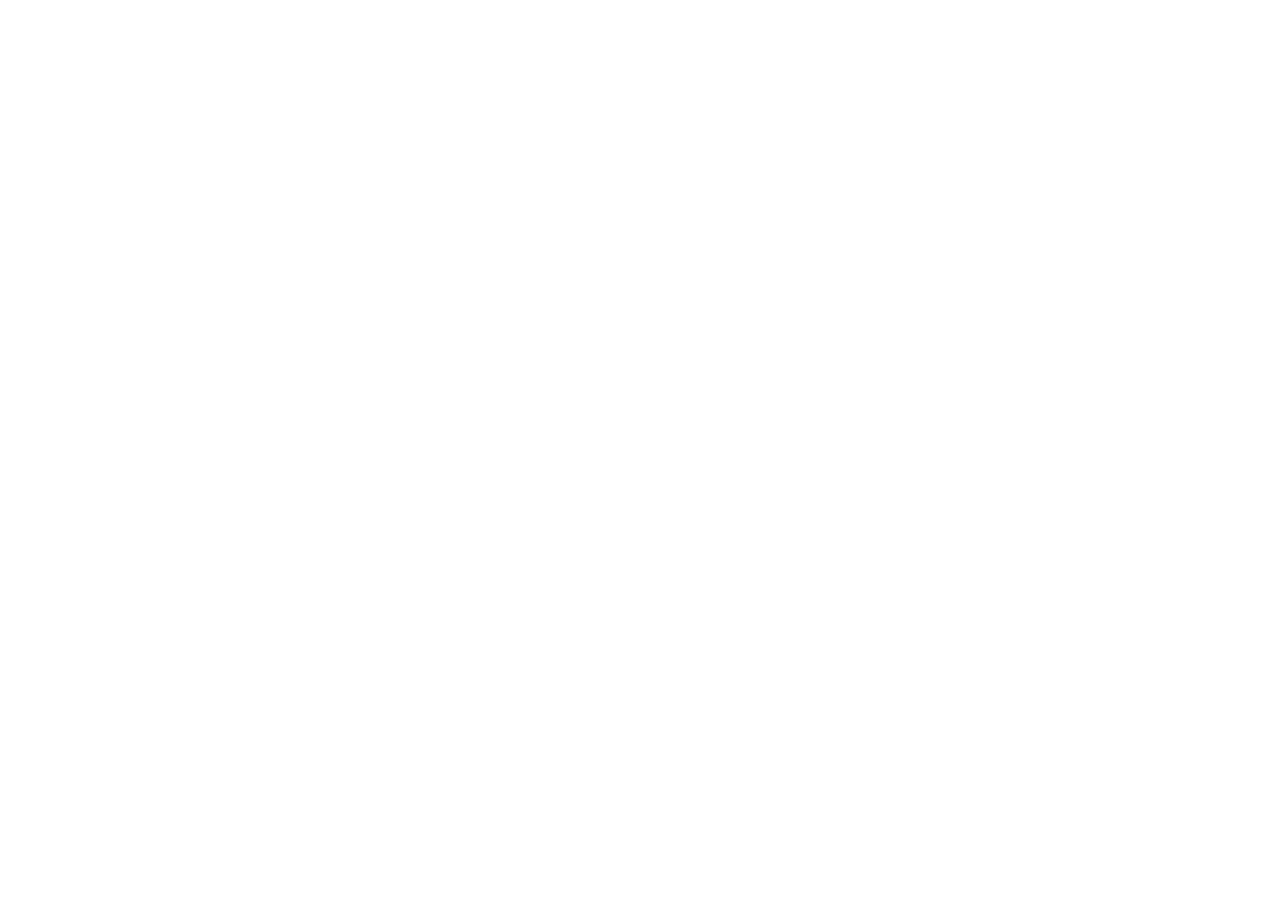
==== task_1.html @ 1d59918e "les_1" ====
<!DOCTYPE html>
<html lang="en">
<head>
    <meta charset="UTF-8">
    <title>Title</title>
</head>
<body>
<script>
    let celsius = prompt('Введите количество градусов по Цельсию:');
    let farengeit = (9/5) * celsius + 32;
    alert(`По Фаренгейту: ${farengeit}`)
</script>
</body>
</html>
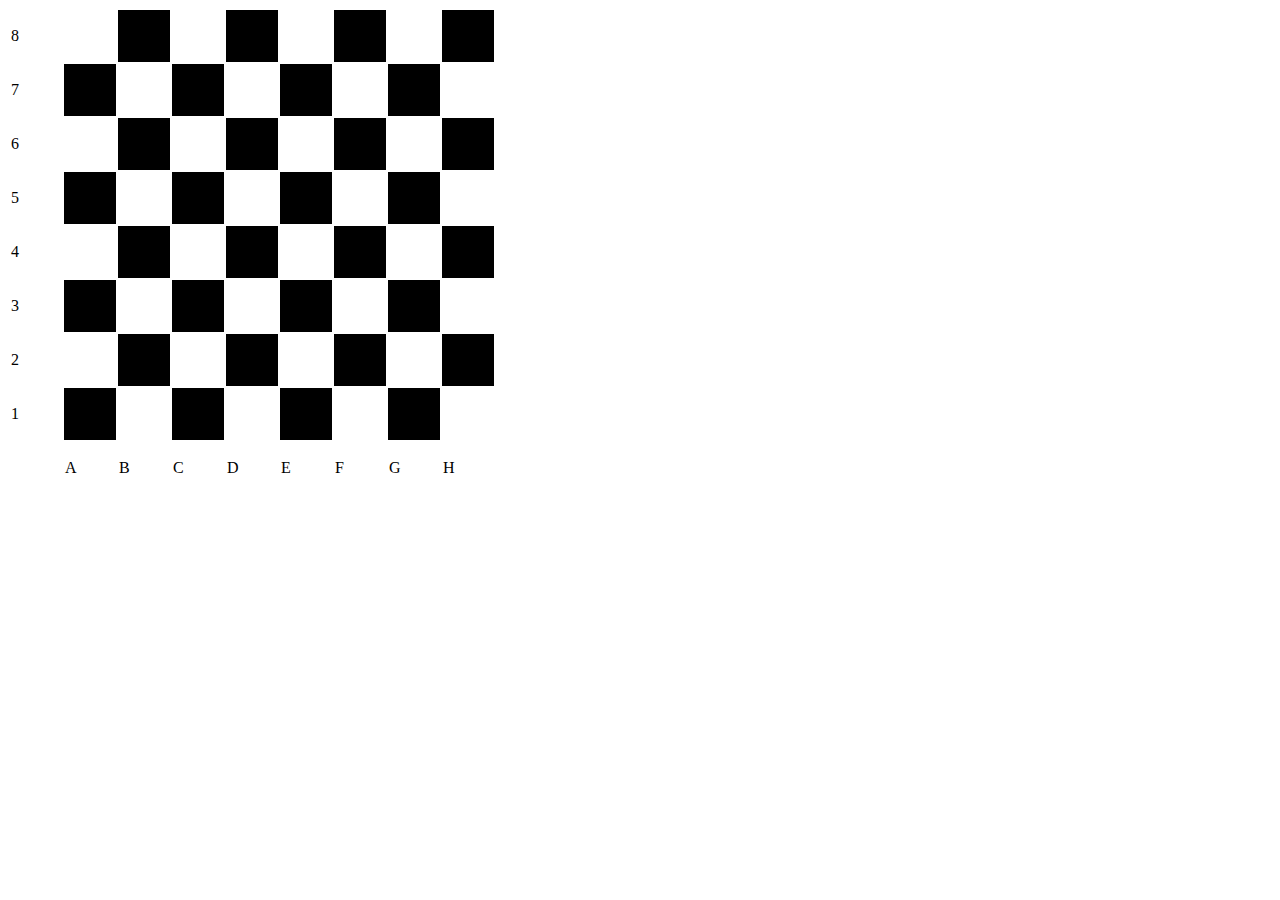
==== commit d7120d38: "les_5" ====
--- a/task_1.html
+++ b/task_1.html
@@ -2,13 +2,12 @@
 <html lang="en">
 <head>
     <meta charset="UTF-8">
-    <title>Title</title>
+    <title>Chess Board</title>
 </head>
 <body>
-<script>
-    let celsius = prompt('Введите количество градусов по Цельсию:');
-    let farengeit = (9/5) * celsius + 32;
-    alert(`По Фаренгейту: ${farengeit}`)
-</script>
+<div class="board"></div>
+<script src="task_1.js"></script>
 </body>
-</html>+</html>
+
+
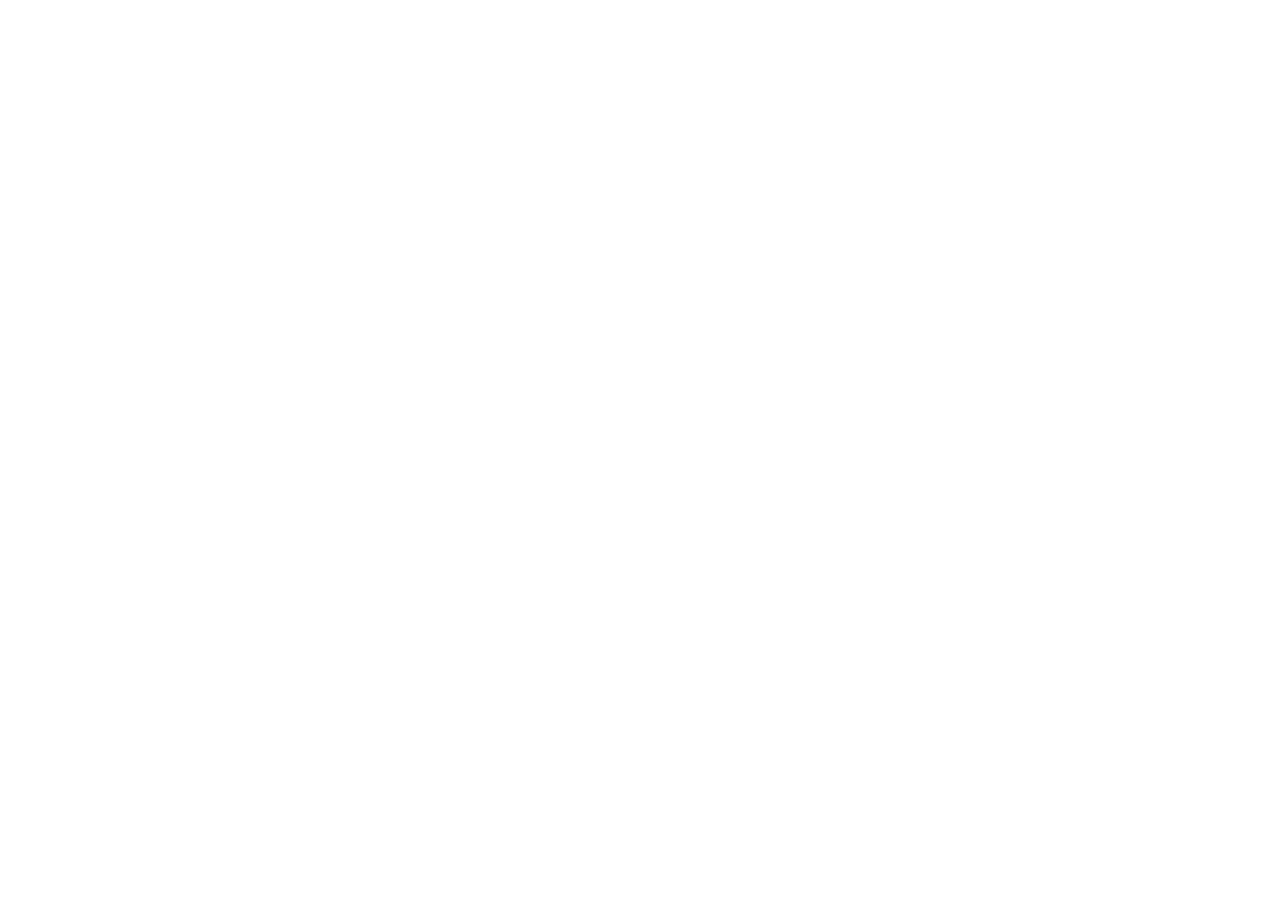
==== commit 335937bf: "Merge pull request #1 from Xemur0/lesson_1" ====
--- a/task_1.html
+++ b/task_1.html
@@ -2,12 +2,13 @@
 <html lang="en">
 <head>
     <meta charset="UTF-8">
-    <title>Chess Board</title>
+    <title>Title</title>
 </head>
 <body>
-<div class="board"></div>
-<script src="task_1.js"></script>
+<script>
+    let celsius = prompt('Введите количество градусов по Цельсию:');
+    let farengeit = (9/5) * celsius + 32;
+    alert(`По Фаренгейту: ${farengeit}`)
+</script>
 </body>
-</html>
-
-
+</html>